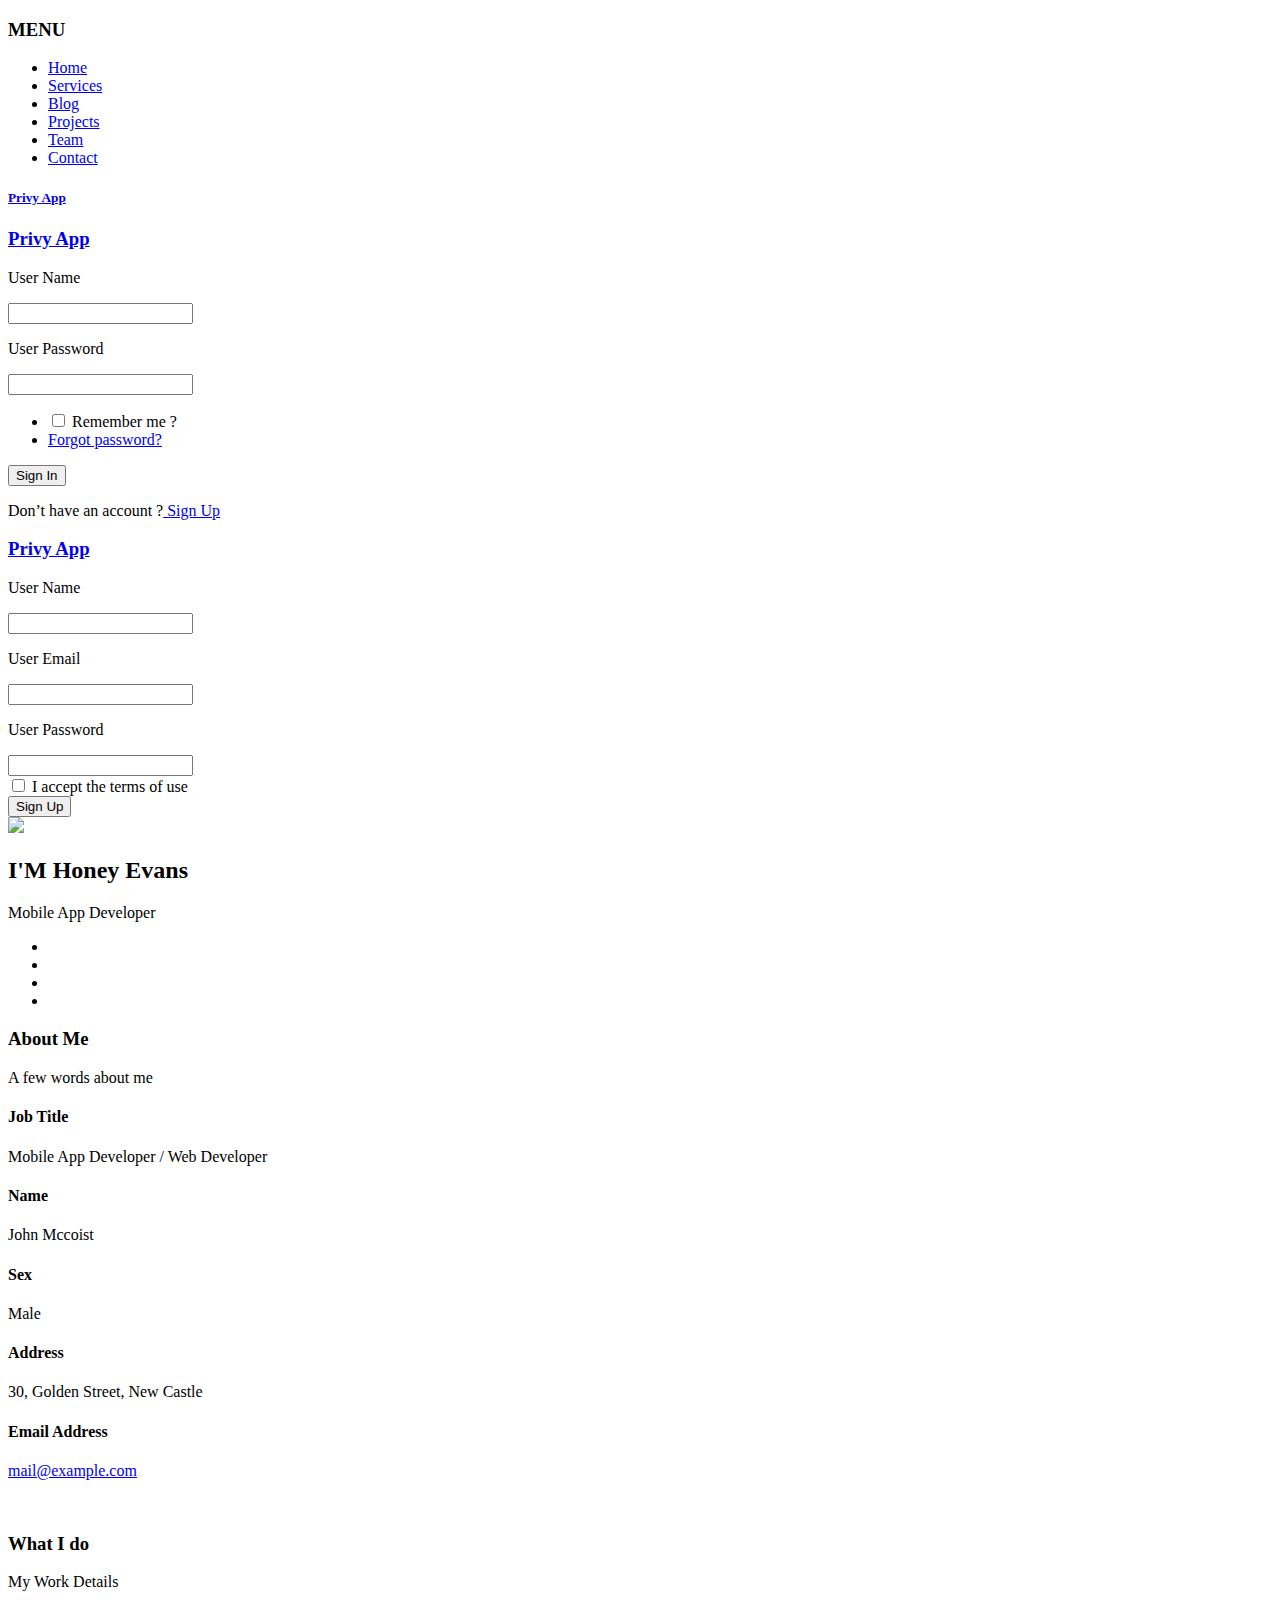
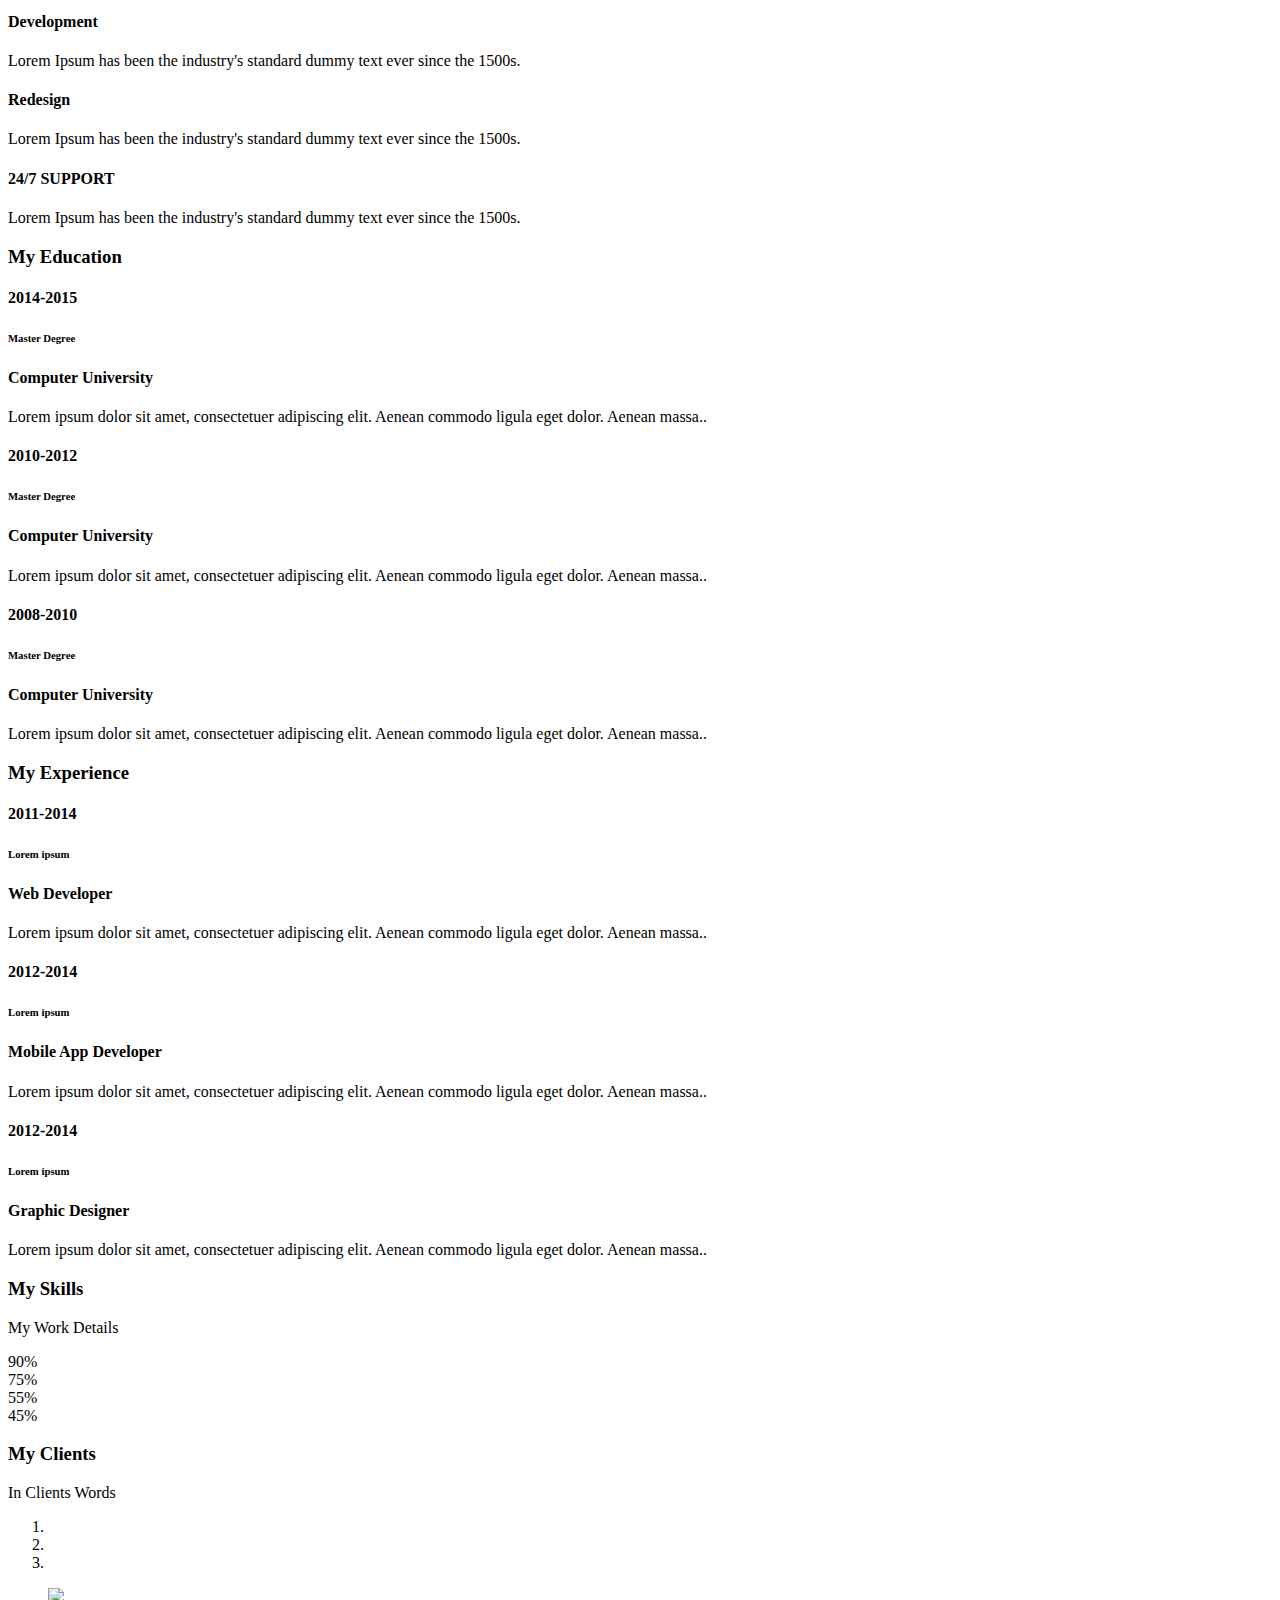
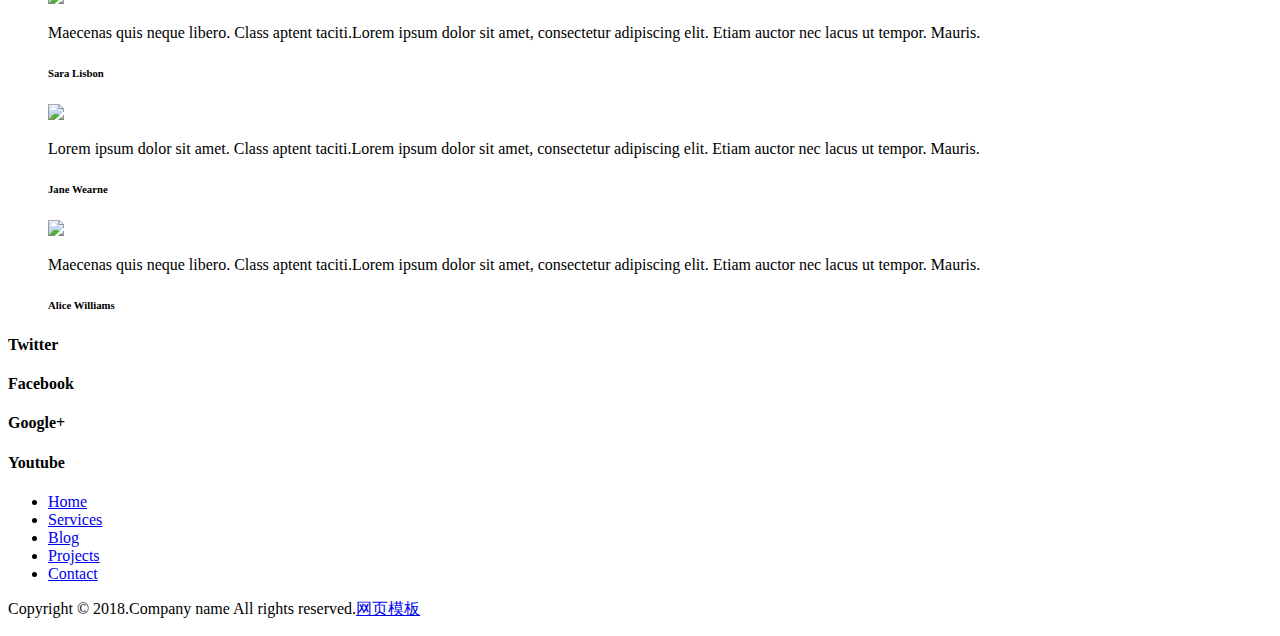
==== index.html @ a9e52236 "PWA link" ====
<!DOCTYPE html>
<html lang="en">

<head>
	<title>Single</title>
	<meta name="viewport" content="width=device-width, initial-scale=1">
	<meta http-equiv="Content-Type" content="text/html; charset=utf-8" />
	<link rel="manifest" href="manifest.json" />
	<meta name="keywords" content=""/>
	<script type="application/x-javascript">
		addEventListener("load", function () {
			setTimeout(hideURLbar, 0);
		}, false);

		function hideURLbar() {
			window.scrollTo(0, 1);
		}
	</script>
	<meta charset utf="8">
	<!--font-awsome-css-->
	<link rel="stylesheet" href="css/font-awesome.min.css">
	<!--bootstrap-->
	<link href="css/bootstrap.min.css" rel="stylesheet" type="text/css">
	<!--custom css-->
	<link href="css/style.css" rel="stylesheet" type="text/css" />
	<!--component-css-->

	<!-- web-fonts -->
	<link href="http://fonts.googleapis.com/css?family=Quattrocento+Sans:400,400i,700,700i" rel="stylesheet">
	<link href="http://fonts.googleapis.com/css?family=Inconsolata:400,700" rel="stylesheet">
	<!-- //web-fonts -->

</head>

<body>
	<div class="body-back">
		<div class="masthead pdng-stn1">
			<div id="menu" class="panel" role="navigation">
				<div class="wrap-content">
					<!-- /menu -->
					<div class="profile-menu text-center">
						<h3>MENU</h3>
						<div class="pro-menu">
							<ul>
								<li><a class="active" href="index.html">Home</a></li>
								<li><a href="services.html">Services</a></li>
								<li><a href="blog.html">Blog</a></li>
								<li><a href="projects.html">Projects</a></li>
								<li><a href="404.html">Team</a></li>
								<li><a href="contact.html">Contact</a></li>
							</ul>
						</div>
					</div>
					<!-- //menu -->
				</div>
			</div>
			<div class="phone-box wrap push" id="home">
				<div class="menu-notify">
					<div class="profile-left">
						<a href="#menu" class="menu-link"><i class="fa fa-bars"></i></a>
					</div>
					<div class="Profile-mid">
						<h5 class="pro-link"><a href="index.html">Privy App</a></h5>
					</div>
					<div class="Profile-right">
						<a href="#small-dialog" class="sign-in popup-top-anim"> <i class="fa fa-user"></i></a>
						<!-- modal -->
						<div id="small-dialog" class="mfp-hide">
							<div class="login-modal">
								<div class="booking-info">
									<h3><a href="index.html">Privy App</a></h3>

								</div>
								<div class="login-form_agile">
									<form action="#" method="post">
										<p>User Name </p>
										<input type="text" name="Name" required="" />
										<p>User Password</p>
										<input type="password" name="Password" required="" />
										<div class="check-text">
											<ul>
												<li>
													<input type="checkbox" id="brand" value="">
													<label for="brand"><span></span> Remember me ?</label>
												</li>
												<li> <a href="#">Forgot password?</a> </li>
											</ul>
											<div class="clearfix"> </div>
										</div>
										<input type="submit" value="Sign In">
									</form>
									<p>Don’t have an account ?<a href="#small-dialog1" class="sign-in popup-top-anim"> Sign Up</a></p>
								</div>
							</div>
						</div>
						<!-- //modal -->
						<!-- modal-two -->
						<div id="small-dialog1" class="mfp-hide">
							<div class="login-modal">
								<div class="booking-info">
									<h3><a href="index.html">Privy App</a></h3>

								</div>
								<div class="login-form_agile signup-form">
									<form action="#" method="post">
										<p>User Name </p>
										<input type="text" name="Name" required="" />
										<p>User Email </p>
										<input type="text" name="Email" required="" />
										<p>User Password</p>
										<input type="password" name="Password" placeholder="" required="" />
										<div class="check-text">
											<input type="checkbox" id="brand1" value="">
											<label for="brand1"><span></span>I accept the terms of use</label>
										</div>
										<input type="submit" value="Sign Up">
									</form>
								</div>
							</div>
						</div>
						<!-- //modal-two -->

					</div>
					<div class="clearfix"></div>
				</div>
				<!-- banner -->
				<div class="banner_info_agile_w3ls">
					<div class="banner_info_agile_w3ls_inner">
						<img src="images/pic.jpg" alt=" " class="img-responsive">
						<h2>I'M Honey Evans</h2>
						<span>Mobile App Developer</span>
						<ul class="top-links_w3layouts">
							<li><a href="#"><i class="fa fa-facebook"></i></a></li>
							<li><a href="#"><i class="fa fa-twitter"></i></a></li>
							<li><a href="#"><i class="fa fa-linkedin"></i></a></li>
							<li><a href="#"><i class="fa fa-google-plus"></i></a></li>
						</ul>
					</div>
				</div>
				<!--// banner -->
				<!-- about -->
				<div class="about">
					<div class="wrap_view_agileits">
						<h3 class="head">About Me</h3>
						<p class="head_para">A few words about me</p>
						<div class="inner_section_wthree">
							<div class="col-md-7 about-left">
								<div class="about-left-info">
									<h4>Job Title</h4>
									<p>Mobile App Developer / Web Developer</p>
								</div>
								<div class="about-left-info">
									<h4>Name</h4>
									<p>John Mccoist</p>
								</div>
								<div class="about-left-info">
									<h4>Sex</h4>
									<p>Male</p>
								</div>
								<div class="about-left-info">
									<h4>Address</h4>
									<p> 30, Golden Street, New Castle</p>
								</div>
								<div class="about-left-info">
									<h4>Email Address</h4>
									<p><a href="mailto:example@email.com">mail@example.com</a></p>
								</div>
							</div>
							<div class="col-md-5 ab-right">
								<div class="about-right-img">
									<img src="images/ab.jpg" alt="">
								</div>
							</div>
							<div class="clearfix"> </div>
						</div>
					</div>
				</div>
				<!-- //about-bottom -->
				<div class="history">
					<div class="wrap_view_agileits">
						<h3 class="head three">What I do</h3>
						<p class="head_para two">My Work Details</p>
						<div class="inner_section_wthree">
							<div class="col-md-4 history-grid">
								<h4>Development</h4>
								<div class="story-img">
									<span class="fa fa-cog" aria-hidden="true"></span>
								</div>
								<div class="caption_story_w3agile">

									<p>Lorem Ipsum has been the industry's standard dummy text ever since the 1500s.</p>

								</div>
								<div class="clearfix"></div>
							</div>
							<div class="col-md-4 history-grid">
								<h4>Redesign</h4>
								<div class="story-img">
									<span class="fa fa-laptop" aria-hidden="true"></span>
								</div>
								<div class="caption_story_w3agile">

									<p>Lorem Ipsum has been the industry's standard dummy text ever since the 1500s.</p>

								</div>
								<div class="clearfix"></div>
							</div>
							<div class="col-md-4 history-grid">
								<h4>24/7 SUPPORT</h4>
								<div class="story-img">
									<span class="fa fa-thumbs-o-up" aria-hidden="true"></span>
								</div>
								<div class="caption_story_w3agile">

									<p>Lorem Ipsum has been the industry's standard dummy text ever since the 1500s.</p>

								</div>
								<div class="clearfix"></div>
							</div>
							<div class="clearfix"></div>
						</div>
					</div>
				</div>

				<!--/education-->
				<div class="education_sec">
					<div class="col-md-6 edu">
					</div>
					<div class="col-md-6 education-main">
						<h3 class="head">My Education</h3>
						<div class="education-grids">
							<div class="education">
								<div class="education-year">
									<h4>2014-2015</h4>
									<h6>Master Degree</h6>
								</div>
								<div class="education-info">
									<h4>Computer University</h4>
									<p>Lorem ipsum dolor sit amet, consectetuer adipiscing elit. Aenean commodo ligula eget dolor. Aenean massa..</p>

								</div>
								<div class="clearfix"></div>
							</div>
							<div class="education two">
								<div class="education-year">
									<h4>2010-2012</h4>
									<h6>Master Degree</h6>
								</div>
								<div class="education-info">
									<h4>Computer University</h4>
									<p>Lorem ipsum dolor sit amet, consectetuer adipiscing elit. Aenean commodo ligula eget dolor. Aenean massa..</p>

								</div>
								<div class="clearfix"></div>
							</div>
							<div class="education">
								<div class="education-year">
									<h4>2008-2010</h4>
									<h6>Master Degree</h6>
								</div>
								<div class="education-info">
									<h4>Computer University</h4>
									<p>Lorem ipsum dolor sit amet, consectetuer adipiscing elit. Aenean commodo ligula eget dolor. Aenean massa..</p>

								</div>
								<div class="clearfix"></div>
							</div>
						</div>
					</div>

					<div class="clearfix"> </div>
				</div>

				<!--//education-->
				<!--/experience-->
				<div class="education_sec">
					<div class="col-md-6 education-main">
						<h3 class="head">My Experience</h3>
						<div class="education-grids">
							<div class="education">
								<div class="education-year">
									<h4>2011-2014</h4>
									<h6>Lorem ipsum</h6>
								</div>
								<div class="education-info">
									<h4>Web Developer</h4>
									<p>Lorem ipsum dolor sit amet, consectetuer adipiscing elit. Aenean commodo ligula eget dolor. Aenean massa..</p>

								</div>
								<div class="clearfix"></div>
							</div>
							<div class="education two">
								<div class="education-year">
									<h4>2012-2014</h4>
									<h6>Lorem ipsum</h6>
								</div>
								<div class="education-info">
									<h4>Mobile App Developer</h4>
									<p>Lorem ipsum dolor sit amet, consectetuer adipiscing elit. Aenean commodo ligula eget dolor. Aenean massa..</p>

								</div>
								<div class="clearfix"></div>
							</div>
							<div class="education">
								<div class="education-year">
									<h4>2012-2014</h4>
									<h6>Lorem ipsum</h6>
								</div>
								<div class="education-info">
									<h4>Graphic Designer</h4>
									<p>Lorem ipsum dolor sit amet, consectetuer adipiscing elit. Aenean commodo ligula eget dolor. Aenean massa..</p>

								</div>
								<div class="clearfix"></div>
							</div>
						</div>
					</div>
					<div class="col-md-6 exp">
					</div>

					<div class="clearfix"> </div>
				</div>
				<!--//experience-->
				<!--/progress_skills-->
				<div class="progress_skills">
					<h3 class="head three">My Skills</h3>
					<p class="head_para two">My Work Details</p>
					<div class="inner_section_wthree">
						<div class="col-md-3 col-sm-6">
							<div class="progress blue">
								<span class="progress-left">
                    <span class="progress-bar"></span>
								</span>
								<span class="progress-right">
                    <span class="progress-bar"></span>
								</span>
								<div class="progress-value">90%</div>
							</div>
						</div>

						<div class="col-md-3 col-sm-6">
							<div class="progress yellow">
								<span class="progress-left">
                    <span class="progress-bar"></span>
								</span>
								<span class="progress-right">
                    <span class="progress-bar"></span>
								</span>
								<div class="progress-value">75%</div>
							</div>
						</div>
						<div class="col-md-3 col-sm-6">
							<div class="progress green">
								<span class="progress-left">
                    <span class="progress-bar"></span>
								</span>
								<span class="progress-right">
                    <span class="progress-bar"></span>
								</span>
								<div class="progress-value">55%</div>
							</div>
						</div>
						<div class="col-md-3 col-sm-6">
							<div class="progress pink">
								<span class="progress-left">
                    <span class="progress-bar"></span>
								</span>
								<span class="progress-right">
                    <span class="progress-bar"></span>
								</span>
								<div class="progress-value">45%</div>
							</div>
						</div>
						<div class="clearfix"> </div>
					</div>
				</div>
				<!--//progress_skills-->
				<!--/tesimonials-->
				<div class="tesimonials">
					<div class="wrap_view_agileits">
						<h3 class="head">My Clients</h3>
						<p class="head_para">In Clients Words</p>
						<div class="inner_section_wthree">

							<div class="test_grid_sec">
								<div class="col-md-offset-2 col-md-8">
									<div class="carousel slide two" data-ride="carousel" id="quote-carousel">
										<!-- Bottom Carousel Indicators -->
										<ol class="carousel-indicators two">
											<li data-target="#quote-carousel" data-slide-to="0" class="active"></li>
											<li data-target="#quote-carousel" data-slide-to="1"></li>
											<li data-target="#quote-carousel" data-slide-to="2"></li>
										</ol>

										<!-- Carousel Slides / Quotes -->
										<div class="carousel-inner">

											<!-- Quote 1 -->
											<div class="item active">
												<blockquote>
													<div class="test_grid">
														<div class="col-sm-3 text-center test_img">
															<img src="images/t1.jpg" alt=" " class="img-responsive" />

														</div>
														<div class="col-sm-9 test_img_info">
															<p>Maecenas quis neque libero. Class aptent taciti.Lorem ipsum dolor sit amet, consectetur adipiscing elit. Etiam
																auctor nec lacus ut tempor. Mauris.</p>
															<h6>Sara Lisbon</h6>
														</div>
													</div>
												</blockquote>
											</div>
											<!-- Quote 2 -->
											<div class="item">
												<blockquote>
													<div class="test_grid">
														<div class="col-sm-3 text-center test_img">
															<img src="images/t2.jpg" alt=" " class="img-responsive" />
														</div>
														<div class="col-sm-9 test_img_info">
															<p>Lorem ipsum dolor sit amet. Class aptent taciti.Lorem ipsum dolor sit amet, consectetur adipiscing elit. Etiam
																auctor nec lacus ut tempor. Mauris.</p>
															<h6>Jane Wearne</h6>
														</div>
													</div>
												</blockquote>
											</div>
											<!-- Quote 3 -->
											<div class="item">
												<blockquote>
													<div class="test_grid">
														<div class="col-sm-3 text-center test_img">
															<img src="images/t3.jpg" alt=" " class="img-responsive" />
														</div>
														<div class="col-sm-9 test_img_info">
															<p>Maecenas quis neque libero. Class aptent taciti.Lorem ipsum dolor sit amet, consectetur adipiscing elit. Etiam
																auctor nec lacus ut tempor. Mauris.</p>
															<h6>Alice Williams</h6>
														</div>
													</div>
												</blockquote>
											</div>
										</div>

										<!-- Carousel Buttons Next/Prev -->
										<a data-slide="prev" href="#quote-carousel" class="left carousel-control"><i class="fa fa-chevron-left"></i></a>
										<a data-slide="next" href="#quote-carousel" class="right carousel-control"><i class="fa fa-chevron-right"></i></a>
									</div>
								</div>
							</div>
						</div>
					</div>
					<div class="clearfix"> </div>
				</div>
				<!--//tesimonials-->
				<!--//footer-->
				<div class="footer">
					<div class="wrap_view_agileits">
						<div class="footer_grids_w3ls">
							<div class="col-md-3 footer_grid_left_w3_agileits">
								<div class="footer_grid_left_w3_agileitsl">
									<a href="#"><span class="fa fa-twitter" aria-hidden="true"></span></a>
								</div>
								<div class="footer_grid_left_w3_agileitsr">
									<h4>Twitter</h4>
								</div>
								<div class="clearfix"> </div>
							</div>
							<div class="col-md-3 footer_grid_left_w3_agileits">
								<div class="footer_grid_left_w3_agileitsl">
									<a href="#"><span class="fa fa-facebook" aria-hidden="true"></span></a>
								</div>
								<div class="footer_grid_left_w3_agileitsr">
									<h4>Facebook</h4>
								</div>
								<div class="clearfix"> </div>
							</div>
							<div class="col-md-3 footer_grid_left_w3_agileits">
								<div class="footer_grid_left_w3_agileitsl">
									<a href="#"><span class="fa fa-google-plus" aria-hidden="true"></span></a>
								</div>
								<div class="footer_grid_left_w3_agileitsr">
									<h4>Google+</h4>
								</div>
								<div class="clearfix"> </div>
							</div>
							<div class="col-md-3 footer_grid_left_w3_agileits">
								<div class="footer_grid_left_w3_agileitsl">
									<a href="#"><span class="fa fa-youtube" aria-hidden="true"></span></a>
								</div>
								<div class="footer_grid_left_w3_agileitsr">
									<h4>Youtube</h4>

								</div>
								<div class="clearfix"> </div>
							</div>
						</div>
					</div>
					<div class="clearfix"> </div>
					<div class="pro-menu footer_nav">
						<ul>
							<li class="active"><a href="index.html">Home</a></li>
							<li><a href="services.html">Services</a></li>
							<li><a href="blog.html">Blog</a></li>
							<li><a href="projects.html">Projects</a></li>
							<li><a href="contact.html">Contact</a></li>
						</ul>
					</div>
					<div class="footer_pos_w3_agile">
						<p>Copyright &copy; 2018.Company name All rights reserved.<a target="_blank" href="http://sc.chinaz.com/moban/">&#x7F51;&#x9875;&#x6A21;&#x677F;</a></p>
					</div>
				</div>
				<!--//footer-->

			</div>
		</div>
	</div>
	<script src="js/jquery-2.1.4.min.js"></script>
	<script src="js/bootstrap.min.js"></script>
	<!--script-->
	<script src="js/modernizr.custom.js"></script>
	<script src="js/bigSlide.js"></script>
	<script>
		$(document).ready(function () {
			$('.menu-link').bigSlide();
		});
	</script>
	<!-- pop-up-box -->
	<script src="js/jquery.magnific-popup.js" type="text/javascript"></script>
	<script>
		$(document).ready(function () {
			$('.popup-top-anim').magnificPopup({
				type: 'inline',
				fixedContentPos: false,
				fixedBgPos: true,
				overflowY: 'auto',
				closeBtnInside: true,
				preloader: false,
				midClick: true,
				removalDelay: 300,
				mainClass: 'my-mfp-zoom-in'
			});
		});
	</script>
	<!--//pop-up-box -->
	<script src="js/jquery.nicescroll.js"></script>
	<script src="js/scripts.js"></script>
</body>

</html>
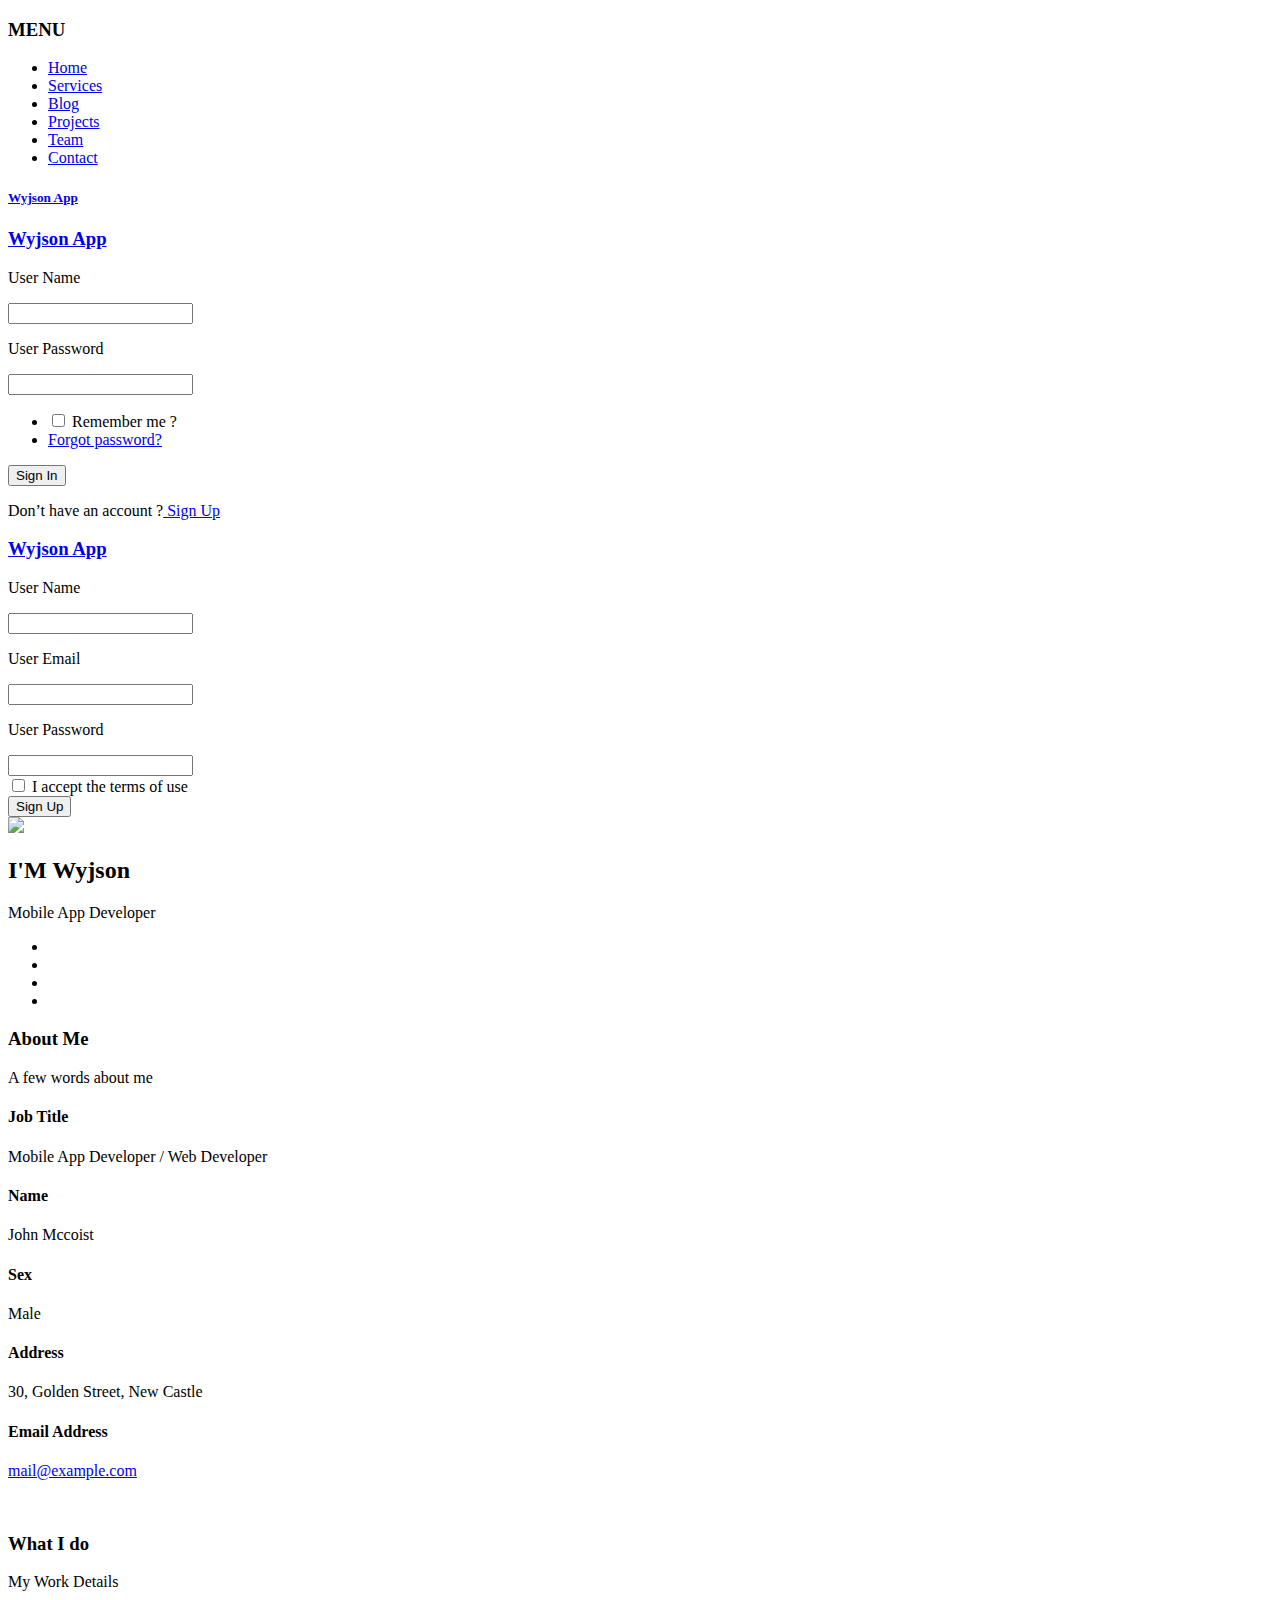
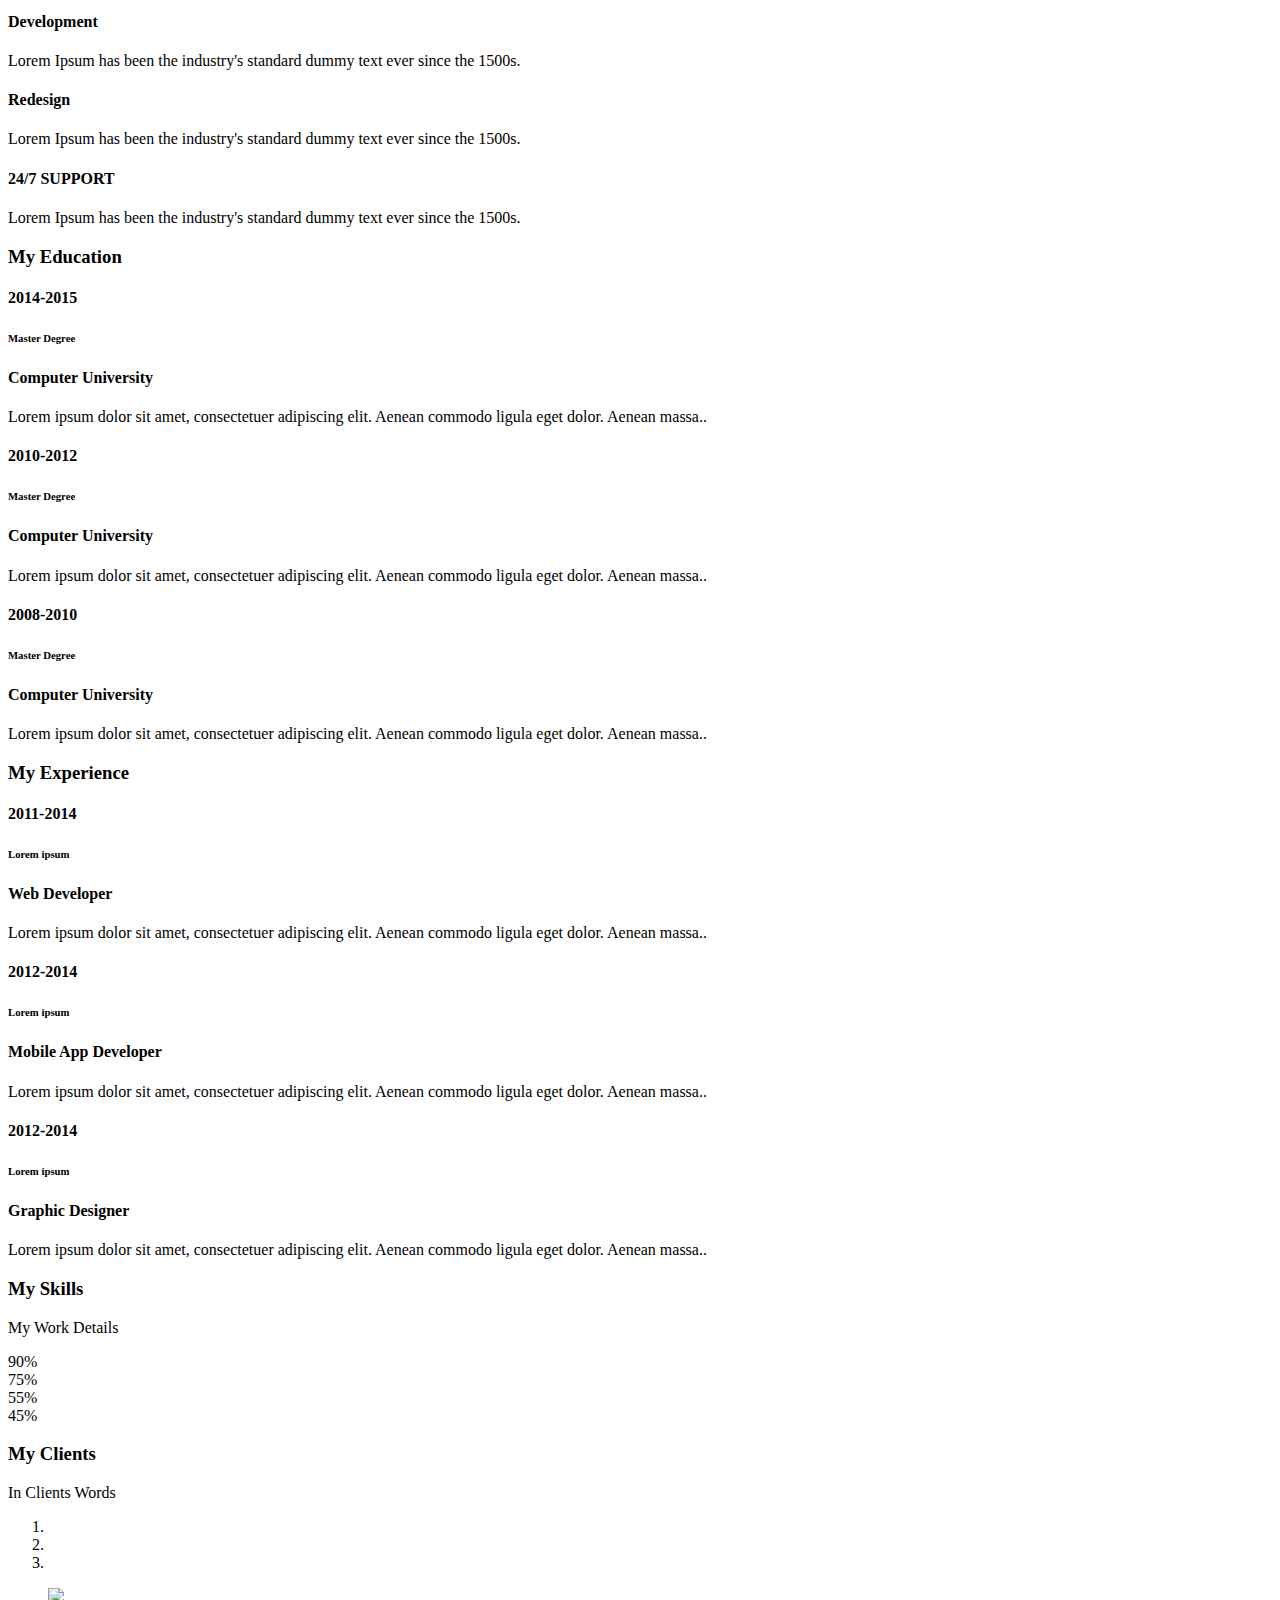
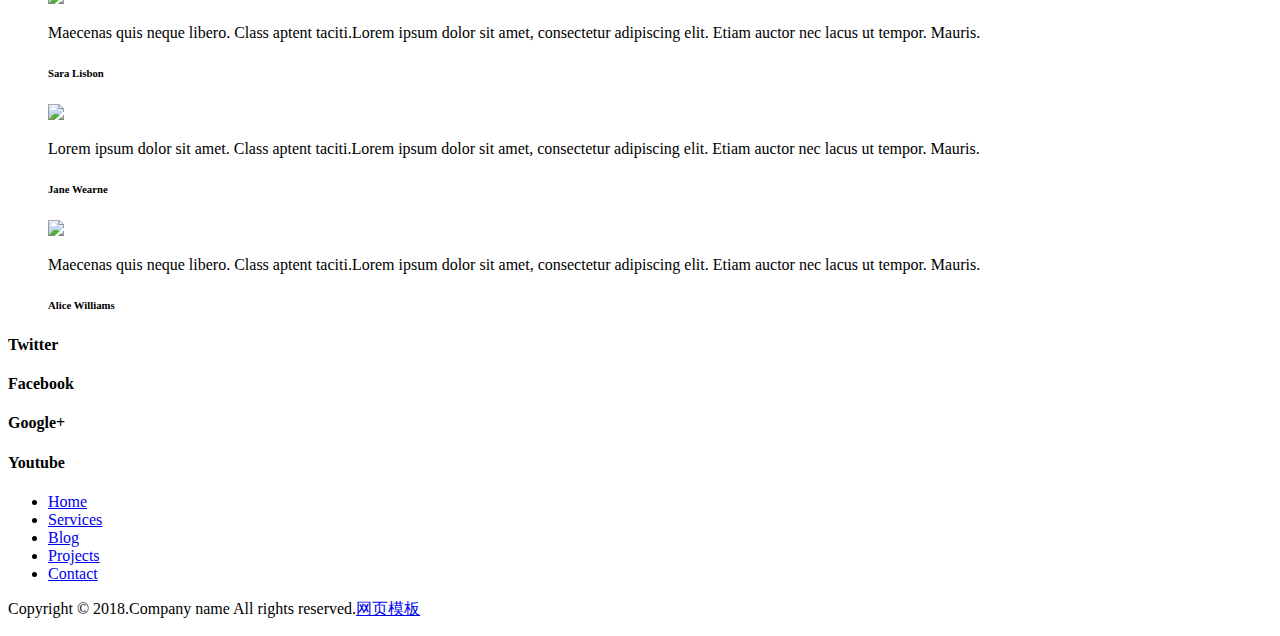
==== commit 024be6c6: "Test" ====
--- a/index.html
+++ b/index.html
@@ -2,7 +2,7 @@
 <html lang="en">
 
 <head>
-	<title>Single</title>
+	<title>WyjsonTest</title>
 	<meta name="viewport" content="width=device-width, initial-scale=1">
 	<meta http-equiv="Content-Type" content="text/html; charset=utf-8" />
 	<link rel="manifest" href="manifest.json" />
@@ -60,7 +60,7 @@
 						<a href="#menu" class="menu-link"><i class="fa fa-bars"></i></a>
 					</div>
 					<div class="Profile-mid">
-						<h5 class="pro-link"><a href="index.html">Privy App</a></h5>
+						<h5 class="pro-link"><a href="index.html">Wyjson App</a></h5>
 					</div>
 					<div class="Profile-right">
 						<a href="#small-dialog" class="sign-in popup-top-anim"> <i class="fa fa-user"></i></a>
@@ -68,7 +68,7 @@
 						<div id="small-dialog" class="mfp-hide">
 							<div class="login-modal">
 								<div class="booking-info">
-									<h3><a href="index.html">Privy App</a></h3>
+									<h3><a href="index.html">Wyjson App</a></h3>
 
 								</div>
 								<div class="login-form_agile">
@@ -98,7 +98,7 @@
 						<div id="small-dialog1" class="mfp-hide">
 							<div class="login-modal">
 								<div class="booking-info">
-									<h3><a href="index.html">Privy App</a></h3>
+									<h3><a href="index.html">Wyjson App</a></h3>
 
 								</div>
 								<div class="login-form_agile signup-form">
@@ -127,7 +127,7 @@
 				<div class="banner_info_agile_w3ls">
 					<div class="banner_info_agile_w3ls_inner">
 						<img src="images/pic.jpg" alt=" " class="img-responsive">
-						<h2>I'M Honey Evans</h2>
+						<h2>I'M Wyjson</h2>
 						<span>Mobile App Developer</span>
 						<ul class="top-links_w3layouts">
 							<li><a href="#"><i class="fa fa-facebook"></i></a></li>
